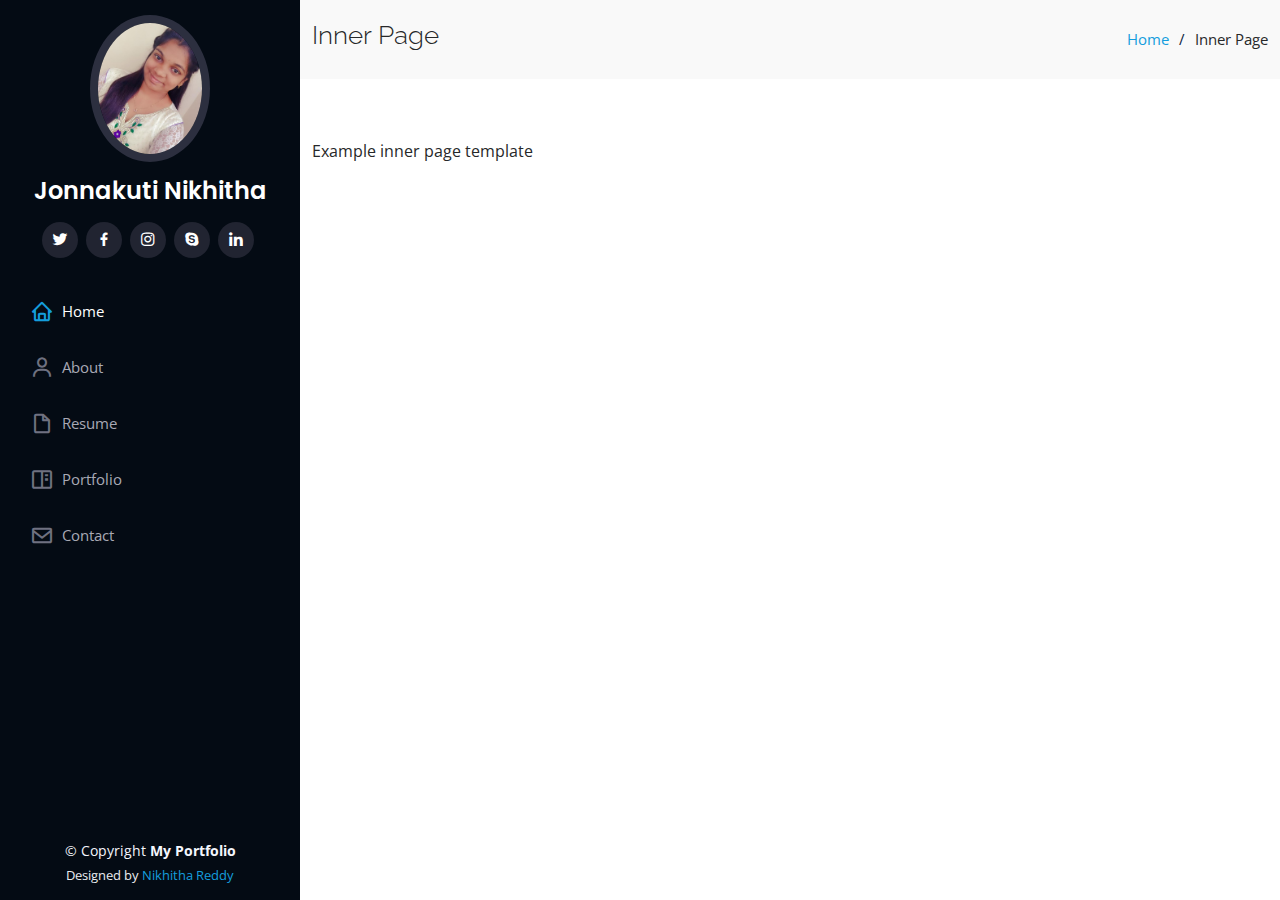
==== inner-page.html @ 9162252d "portfolio version 1" ====
<!DOCTYPE html>
<html lang="en">

<head>
  <meta charset="utf-8">
  <meta content="width=device-width, initial-scale=1.0" name="viewport">

  <title></title>
  <meta content="" name="description">
  <meta content="" name="keywords">

  <!-- Favicons -->
  <link href="assets/img/favicon.png" rel="icon">
  <link href="assets/img/apple-touch-icon.png" rel="apple-touch-icon">

  <!-- Google Fonts -->
  <link href="https://fonts.googleapis.com/css?family=Open+Sans:300,300i,400,400i,600,600i,700,700i|Raleway:300,300i,400,400i,500,500i,600,600i,700,700i|Poppins:300,300i,400,400i,500,500i,600,600i,700,700i" rel="stylesheet">

  <!-- Vendor CSS Files -->
  <link href="assets/vendor/aos/aos.css" rel="stylesheet">
  <link href="assets/vendor/bootstrap/css/bootstrap.min.css" rel="stylesheet">
  <link href="assets/vendor/bootstrap-icons/bootstrap-icons.css" rel="stylesheet">
  <link href="assets/vendor/boxicons/css/boxicons.min.css" rel="stylesheet">
  <link href="assets/vendor/glightbox/css/glightbox.min.css" rel="stylesheet">
  <link href="assets/vendor/swiper/swiper-bundle.min.css" rel="stylesheet">

  <!-- Template Main CSS File -->
  <link href="assets/css/style.css" rel="stylesheet">

  <!-- =======================================================
  * Template Name: iPortfolio - v3.3.0
  * Template URL: https://bootstrapmade.com/iportfolio-bootstrap-portfolio-websites-template/
  * Author: BootstrapMade.com
  * License: https://bootstrapmade.com/license/
  ======================================================== -->
</head>

<body>

  <!-- ======= Mobile nav toggle button ======= -->
  <i class="bi bi-list mobile-nav-toggle d-xl-none"></i>

  <!-- ======= Header ======= -->
  <header id="header">
    <div class="d-flex flex-column">

      <div class="profile">
        <img src="assets/img/my.jfif" alt="" class="img-fluid rounded-circle">
        <h1 class="text-light"><a href="index.html">Jonnakuti Nikhitha</a></h1>
        <div class="social-links mt-3 text-center">
          <a href="#" class="twitter"><i class="bx bxl-twitter"></i></a>
          <a href="#" class="facebook"><i class="bx bxl-facebook"></i></a>
          <a href="#" class="instagram"><i class="bx bxl-instagram"></i></a>
          <a href="#" class="google-plus"><i class="bx bxl-skype"></i></a>
          <a href="#" class="linkedin"><i class="bx bxl-linkedin"></i></a>
        </div>
      </div>

      <nav id="navbar" class="nav-menu navbar">
        <ul>
          <li><a href="#hero" class="nav-link scrollto active"><i class="bx bx-home"></i> <span>Home</span></a></li>
          <li><a href="#about" class="nav-link scrollto"><i class="bx bx-user"></i> <span>About</span></a></li>
          <li><a href="#resume" class="nav-link scrollto"><i class="bx bx-file-blank"></i> <span>Resume</span></a></li>
          <li><a href="#portfolio" class="nav-link scrollto"><i class="bx bx-book-content"></i> <span>Portfolio</span></a></li>
          <li><a href="#contact" class="nav-link scrollto"><i class="bx bx-envelope"></i> <span>Contact</span></a></li>
        </ul>
      </nav><!-- .nav-menu -->
    </div>
  </header><!-- End Header -->

  <main id="main">

    <!-- ======= Breadcrumbs ======= -->
    <section class="breadcrumbs">
      <div class="container">

        <div class="d-flex justify-content-between align-items-center">
          <h2>Inner Page</h2>
          <ol>
            <li><a href="index.html">Home</a></li>
            <li>Inner Page</li>
          </ol>
        </div>

      </div>
    </section><!-- End Breadcrumbs -->

    <section class="inner-page">
      <div class="container">
        <p>
          Example inner page template
        </p>
      </div>
    </section>

  </main><!-- End #main -->

  <!-- ======= Footer ======= -->
  <footer id="footer">
    <div class="container">
      <div class="copyright">
        &copy; Copyright <strong><span>My Portfolio</span></strong>
      </div>
      <div class="credits">
        <!-- All the links in the footer should remain intact. -->
        <!-- You can delete the links only if you purchased the pro version. -->
        <!-- Licensing information: https://bootstrapmade.com/license/ -->
        <!-- Purchase the pro version with working PHP/AJAX contact form: https://bootstrapmade.com/iportfolio-bootstrap-portfolio-websites-template/ -->
        Designed by <a href="https://bootstrapmade.com/">Nikhitha Reddy</a>
      </div>
    </div>
  </footer><!-- End  Footer -->

  <a href="#" class="back-to-top d-flex align-items-center justify-content-center"><i class="bi bi-arrow-up-short"></i></a>

  <!-- Vendor JS Files -->
  <script src="assets/vendor/aos/aos.js"></script>
  <script src="assets/vendor/bootstrap/js/bootstrap.bundle.min.js"></script>
  <script src="assets/vendor/glightbox/js/glightbox.min.js"></script>
  <script src="assets/vendor/isotope-layout/isotope.pkgd.min.js"></script>
  <script src="assets/vendor/php-email-form/validate.js"></script>
  <script src="assets/vendor/purecounter/purecounter.js"></script>
  <script src="assets/vendor/swiper/swiper-bundle.min.js"></script>
  <script src="assets/vendor/typed.js/typed.min.js"></script>
  <script src="assets/vendor/waypoints/noframework.waypoints.js"></script>

  <!-- Template Main JS File -->
  <script src="assets/js/main.js"></script>

</body>

</html>
---- assets/css/style.css ----
/**
* Template Name: iPortfolio - v3.3.0
* Template URL: https://bootstrapmade.com/iportfolio-bootstrap-portfolio-websites-template/
* Author: BootstrapMade.com
* License: https://bootstrapmade.com/license/
*/

/*--------------------------------------------------------------
# General
--------------------------------------------------------------*/
body {
  font-family: "Open Sans", sans-serif;
  color: #272829;
}

a {
  color: #149ddd;
  text-decoration: none;
}

a:hover {
  color: #37b3ed;
  text-decoration: none;
}

h1, h2, h3, h4, h5, h6 {
  font-family: "Raleway", sans-serif;
}

/*--------------------------------------------------------------
# Back to top button
--------------------------------------------------------------*/
.back-to-top {
  position: fixed;
  visibility: hidden;
  opacity: 0;
  right: 15px;
  bottom: 15px;
  z-index: 996;
  background: #149ddd;
  width: 40px;
  height: 40px;
  border-radius: 50px;
  transition: all 0.4s;
}

.back-to-top i {
  font-size: 28px;
  color: #fff;
  line-height: 0;
}

.back-to-top:hover {
  background: #2eafec;
  color: #fff;
}

.back-to-top.active {
  visibility: visible;
  opacity: 1;
}

/*--------------------------------------------------------------
# Header
--------------------------------------------------------------*/
#header {
  position: fixed;
  top: 0;
  left: 0;
  bottom: 0;
  width: 300px;
  transition: all ease-in-out 0.5s;
  z-index: 9997;
  transition: all 0.5s;
  padding: 0 15px;
  background: #040b14;
  overflow-y: auto;
}

#header .profile img {
  margin: 15px auto;
  display: block;
  width: 120px;
  border: 8px solid #2c2f3f;
}

#header .profile h1 {
  font-size: 24px;
  margin: 0;
  padding: 0;
  font-weight: 600;
  -moz-text-align-last: center;
  text-align-last: center;
  font-family: "Poppins", sans-serif;
}

#header .profile h1 a, #header .profile h1 a:hover {
  color: #fff;
  text-decoration: none;
}

#header .profile .social-links a {
  font-size: 18px;
  display: inline-block;
  background: #212431;
  color: #fff;
  line-height: 1;
  padding: 8px 0;
  margin-right: 4px;
  border-radius: 50%;
  text-align: center;
  width: 36px;
  height: 36px;
  transition: 0.3s;
}

#header .profile .social-links a:hover {
  background: #149ddd;
  color: #fff;
  text-decoration: none;
}

#main {
  margin-left: 300px;
}

@media (max-width: 1199px) {
  #header {
    left: -300px;
  }
  #main {
    margin-left: 0;
  }
}

/*--------------------------------------------------------------
# Navigation Menu
--------------------------------------------------------------*/
/* Desktop Navigation */
.nav-menu {
  padding: 30px 0 0 0;
}

.nav-menu * {
  margin: 0;
  padding: 0;
  list-style: none;
}

.nav-menu > ul > li {
  position: relative;
  white-space: nowrap;
}

.nav-menu a, .nav-menu a:focus {
  display: flex;
  align-items: center;
  color: #a8a9b4;
  padding: 12px 15px;
  margin-bottom: 8px;
  transition: 0.3s;
  font-size: 15px;
}

.nav-menu a i, .nav-menu a:focus i {
  font-size: 24px;
  padding-right: 8px;
  color: #6f7180;
}

.nav-menu a:hover, .nav-menu .active, .nav-menu .active:focus, .nav-menu li:hover > a {
  text-decoration: none;
  color: #fff;
}

.nav-menu a:hover i, .nav-menu .active i, .nav-menu .active:focus i, .nav-menu li:hover > a i {
  color: #149ddd;
}

/* Mobile Navigation */
.mobile-nav-toggle {
  position: fixed;
  right: 15px;
  top: 15px;
  z-index: 9998;
  border: 0;
  font-size: 24px;
  transition: all 0.4s;
  outline: none !important;
  background-color: #149ddd;
  color: #fff;
  width: 40px;
  height: 40px;
  display: inline-flex;
  align-items: center;
  justify-content: center;
  line-height: 0;
  border-radius: 50px;
  cursor: pointer;
}

.mobile-nav-active {
  overflow: hidden;
}

.mobile-nav-active #header {
  left: 0;
}

/*--------------------------------------------------------------
# Hero Section
--------------------------------------------------------------*/
#hero {
  width: 100%;
  height: 100vh;
 
    background-image: url("../img/1.jpeg") ;
  
  background-size:cover;
}


#hero:before {
  content: "";
  background: rgba(5, 13, 24, 0.3);
  position: absolute;
  bottom: 0;
  top: 0;
  left: 0;
  right: 0;
  z-index: 1;
}

#hero .hero-container {
  position: relative;
  z-index: 2;
  min-width: 300px;
}

#hero h1 {
  margin: 0 0 10px 0;
  font-size: 64px;
  font-weight: 700;
  line-height: 56px;
  color: #fff;
}

#hero p {
  color: #fff;
  margin-bottom: 50px;
  font-size: 26px;
  font-family: "Poppins", sans-serif;
}

#hero p span {
  color: #fff;
  padding-bottom: 4px;
  letter-spacing: 1px;
  border-bottom: 3px solid #149ddd;
}

@media (min-width: 1024px) {
  #hero {
    background-attachment: fixed;
  }
}

@media (max-width: 768px) {
  #hero h1 {
    font-size: 28px;
    line-height: 36px;
  }
  #hero h2 {
    font-size: 18px;
    line-height: 24px;
    margin-bottom: 30px;
  }
}

/*--------------------------------------------------------------
# Sections General
--------------------------------------------------------------*/
section {
  padding: 60px 0;
  overflow: hidden;
}

.section-bg {
  background: #f5f8fd;
}

.section-title {
  padding-bottom: 30px;
}

.section-title h2 {
  font-size: 32px;
  font-weight: bold;
  margin-bottom: 20px;
  padding-bottom: 20px;
  position: relative;
  color: #173b6c;
}

.section-title h2::after {
  content: '';
  position: absolute;
  display: block;
  width: 50px;
  height: 3px;
  background: #149ddd;
  bottom: 0;
  left: 0;
}

.section-title p {
  margin-bottom: 0;
}

/*--------------------------------------------------------------
# About
--------------------------------------------------------------*/
.about .content h3 {
  font-weight: 700;
  font-size: 26px;
  color: #173b6c;
}

.about .content ul {
  list-style: none;
  padding: 0;
}

.about .content ul li {
  margin-bottom: 20px;
  display: flex;
  align-items: center;
}

.about .content ul strong {
  margin-right: 10px;
}

.about .content ul i {
  font-size: 16px;
  margin-right: 5px;
  color: #149ddd;
  line-height: 0;
}

.about .content p:last-child {
  margin-bottom: 0;
}

/*--------------------------------------------------------------
# Facts
--------------------------------------------------------------*/
.facts {
  padding-bottom: 30px;
}

.facts .count-box {
  padding: 30px;
  width: 100%;
}

.facts .count-box i {
  display: block;
  font-size: 44px;
  color: #149ddd;
  float: left;
  line-height: 0;
}

.facts .count-box span {
  font-size: 48px;
  line-height: 40px;
  display: block;
  font-weight: 700;
  color: #050d18;
  margin-left: 60px;
}

.facts .count-box p {
  padding: 15px 0 0 0;
  margin: 0 0 0 60px;
  font-family: "Raleway", sans-serif;
  font-size: 14px;
  color: #122f57;
}

.facts .count-box a {
  font-weight: 600;
  display: block;
  margin-top: 20px;
  color: #122f57;
  font-size: 15px;
  font-family: "Poppins", sans-serif;
  transition: ease-in-out 0.3s;
}

.facts .count-box a:hover {
  color: #1f5297;
}

/*--------------------------------------------------------------
# Akills
--------------------------------------------------------------*/
.skills .progress {
  height: 60px;
  display: block;
  background: none;
  border-radius: 0;
}

.skills .progress .skill {
  padding: 0;
  margin: 0 0 6px 0;
  text-transform: uppercase;
  display: block;
  font-weight: 600;
  font-family: "Poppins", sans-serif;
  color: #050d18;
}

.skills .progress .skill .val {
  float: right;
  font-style: normal;
}

.skills .progress-bar-wrap {
  background: #dce8f8;
  height: 10px;
}

.skills .progress-bar {
  width: 1px;
  height: 10px;
  transition: .9s;
  background-color: #149ddd;
}

/*--------------------------------------------------------------
# Resume
--------------------------------------------------------------*/
.resume .resume-title {
  font-size: 26px;
  font-weight: 700;
  margin-top: 20px;
  margin-bottom: 20px;
  color: #050d18;
}

.resume .resume-item {
  padding: 0 0 20px 20px;
  margin-top: -2px;
  border-left: 2px solid #1f5297;
  position: relative;
}

.resume .resume-item h4 {
  line-height: 18px;
  font-size: 18px;
  font-weight: 600;
  text-transform: uppercase;
  font-family: "Poppins", sans-serif;
  color: #050d18;
  margin-bottom: 10px;
}

.resume .resume-item h5 {
  font-size: 16px;
  background: #e4edf9;
  padding: 5px 15px;
  display: inline-block;
  font-weight: 600;
  margin-bottom: 10px;
}

.resume .resume-item ul {
  padding-left: 20px;
}

.resume .resume-item ul li {
  padding-bottom: 10px;
}

.resume .resume-item:last-child {
  padding-bottom: 0;
}

.resume .resume-item::before {
  content: "";
  position: absolute;
  width: 16px;
  height: 16px;
  border-radius: 50px;
  left: -9px;
  top: 0;
  background: #fff;
  border: 2px solid #1f5297;
}

/*--------------------------------------------------------------
# Portfolio
--------------------------------------------------------------*/
.portfolio .portfolio-item {
  margin-bottom: 30px;
}

.portfolio #portfolio-flters {
  padding: 0;
  margin: 0 auto 35px auto;
  list-style: none;
  text-align: center;
  background: #fff;
  border-radius: 50px;
  padding: 2px 15px;
}

.portfolio #portfolio-flters li {
  cursor: pointer;
  display: inline-block;
  padding: 10px 15px 8px 15px;
  font-size: 14px;
  font-weight: 600;
  line-height: 1;
  text-transform: uppercase;
  color: #272829;
  margin-bottom: 5px;
  transition: all 0.3s ease-in-out;
}

.portfolio #portfolio-flters li:hover, .portfolio #portfolio-flters li.filter-active {
  color: #149ddd;
}

.portfolio #portfolio-flters li:last-child {
  margin-right: 0;
}

.portfolio .portfolio-wrap {
  transition: 0.3s;
  position: relative;
  overflow: hidden;
  z-index: 1;
}

.portfolio .portfolio-wrap::before {
  content: "";
  background: rgba(255, 255, 255, 0.5);
  position: absolute;
  left: 0;
  right: 0;
  top: 0;
  bottom: 0;
  transition: all ease-in-out 0.3s;
  z-index: 2;
  opacity: 0;
}

.portfolio .portfolio-wrap .portfolio-links {
  opacity: 1;
  left: 0;
  right: 0;
  bottom: -60px;
  z-index: 3;
  position: absolute;
  transition: all ease-in-out 0.3s;
  display: flex;
  justify-content: center;
}

.portfolio .portfolio-wrap .portfolio-links a {
  color: #fff;
  font-size: 28px;
  text-align: center;
  background: rgba(20, 157, 221, 0.75);
  transition: 0.3s;
  width: 50%;
}

.portfolio .portfolio-wrap .portfolio-links a:hover {
  background: rgba(20, 157, 221, 0.95);
}

.portfolio .portfolio-wrap .portfolio-links a + a {
  border-left: 1px solid #37b3ed;
}

.portfolio .portfolio-wrap:hover::before {
  top: 0;
  left: 0;
  right: 0;
  bottom: 0;
  opacity: 1;
}

.portfolio .portfolio-wrap:hover .portfolio-links {
  opacity: 1;
  bottom: 0;
}

/*--------------------------------------------------------------
# Portfolio Details
--------------------------------------------------------------*/
.portfolio-details {
  padding-top: 40px;
}

.portfolio-details .portfolio-details-slider img {
  width: 100%;
}

.portfolio-details .portfolio-details-slider .swiper-pagination {
  margin-top: 20px;
  position: relative;
}

.portfolio-details .portfolio-details-slider .swiper-pagination .swiper-pagination-bullet {
  width: 12px;
  height: 12px;
  background-color: #fff;
  opacity: 1;
  border: 1px solid #149ddd;
}

.portfolio-details .portfolio-details-slider .swiper-pagination .swiper-pagination-bullet-active {
  background-color: #149ddd;
}

.portfolio-details .portfolio-info {
  padding: 30px;
  box-shadow: 0px 0 30px rgba(5, 13, 24, 0.08);
}

.portfolio-details .portfolio-info h3 {
  font-size: 22px;
  font-weight: 700;
  margin-bottom: 20px;
  padding-bottom: 20px;
  border-bottom: 1px solid #eee;
}

.portfolio-details .portfolio-info ul {
  list-style: none;
  padding: 0;
  font-size: 15px;
}

.portfolio-details .portfolio-info ul li + li {
  margin-top: 10px;
}

.portfolio-details .portfolio-description {
  padding-top: 30px;
}

.portfolio-details .portfolio-description h2 {
  font-size: 26px;
  font-weight: 700;
  margin-bottom: 20px;
}

.portfolio-details .portfolio-description p {
  padding: 0;
}

/*--------------------------------------------------------------
# Services
--------------------------------------------------------------*/
.services .icon-box {
  margin-bottom: 20px;
}

.services .icon {
  float: left;
  display: flex;
  align-items: center;
  justify-content: center;
  width: 54px;
  height: 54px;
  background: #149ddd;
  border-radius: 50%;
  transition: 0.5s;
  border: 1px solid #149ddd;
}

.services .icon i {
  color: #fff;
  font-size: 24px;
  line-height: 0;
}

.services .icon-box:hover .icon {
  background: #fff;
}

.services .icon-box:hover .icon i {
  color: #149ddd;
}

.services .title {
  margin-left: 80px;
  font-weight: 700;
  margin-bottom: 15px;
  font-size: 18px;
}

.services .title a {
  color: #343a40;
}

.services .title a:hover {
  color: #149ddd;
}

.services .description {
  margin-left: 80px;
  line-height: 24px;
  font-size: 14px;
}

/*--------------------------------------------------------------
# Testimonials
--------------------------------------------------------------*/
.testimonials .testimonial-item {
  box-sizing: content-box;
  text-align: center;
  min-height: 320px;
}

.testimonials .testimonial-item .testimonial-img {
  width: 90px;
  border-radius: 50%;
  margin: 0 auto;
}

.testimonials .testimonial-item h3 {
  font-size: 18px;
  font-weight: bold;
  margin: 10px 0 5px 0;
  color: #111;
}

.testimonials .testimonial-item h4 {
  font-size: 14px;
  color: #999;
  margin: 0;
}

.testimonials .testimonial-item .quote-icon-left, .testimonials .testimonial-item .quote-icon-right {
  color: #c3e8fa;
  font-size: 26px;
}

.testimonials .testimonial-item .quote-icon-left {
  display: inline-block;
  left: -5px;
  position: relative;
}

.testimonials .testimonial-item .quote-icon-right {
  display: inline-block;
  right: -5px;
  position: relative;
  top: 10px;
}

.testimonials .testimonial-item p {
  font-style: italic;
  margin: 0 15px 15px 15px;
  padding: 20px;
  background: #fff;
  position: relative;
  margin-bottom: 35px;
  border-radius: 6px;
  box-shadow: 0px 2px 15px rgba(0, 0, 0, 0.1);
}

.testimonials .testimonial-item p::after {
  content: "";
  width: 0;
  height: 0;
  border-top: 20px solid #fff;
  border-right: 20px solid transparent;
  border-left: 20px solid transparent;
  position: absolute;
  bottom: -20px;
  left: calc(50% - 20px);
}

.testimonials .swiper-pagination {
  margin-top: 20px;
  position: relative;
}

.testimonials .swiper-pagination .swiper-pagination-bullet {
  width: 12px;
  height: 12px;
  background-color: #fff;
  opacity: 1;
  border: 1px solid #149ddd;
}

.testimonials .swiper-pagination .swiper-pagination-bullet-active {
  background-color: #149ddd;
}

/*--------------------------------------------------------------
# Contact
--------------------------------------------------------------*/
.contact {
  padding-bottom: 130px;
}

.contact .info {
  padding: 30px;
  background: #fff;
  width: 100%;
  box-shadow: 0 0 24px 0 rgba(0, 0, 0, 0.12);
}

.contact .info i {
  font-size: 20px;
  color: #149ddd;
  float: left;
  width: 44px;
  height: 44px;
  background: #dff3fc;
  display: flex;
  justify-content: center;
  align-items: center;
  border-radius: 50px;
  transition: all 0.3s ease-in-out;
}

.contact .info h4 {
  padding: 0 0 0 60px;
  font-size: 22px;
  font-weight: 600;
  margin-bottom: 5px;
  color: #050d18;
}

.contact .info p {
  padding: 0 0 10px 60px;
  margin-bottom: 20px;
  font-size: 14px;
  color: #173b6c;
}

.contact .info .email p {
  padding-top: 5px;
}

.contact .info .social-links {
  padding-left: 60px;
}

.contact .info .social-links a {
  font-size: 18px;
  display: inline-block;
  background: #333;
  color: #fff;
  line-height: 1;
  padding: 8px 0;
  border-radius: 50%;
  text-align: center;
  width: 36px;
  height: 36px;
  transition: 0.3s;
  margin-right: 10px;
}

.contact .info .social-links a:hover {
  background: #149ddd;
  color: #fff;
}

.contact .info .email:hover i, .contact .info .address:hover i, .contact .info .phone:hover i {
  background: #149ddd;
  color: #fff;
}

.contact .php-email-form {
  width: 100%;
  padding: 30px;
  background: #fff;
  box-shadow: 0 0 24px 0 rgba(0, 0, 0, 0.12);
}

.contact .php-email-form .form-group {
  padding-bottom: 8px;
}

.contact .php-email-form .validate {
  display: none;
  color: red;
  margin: 0 0 15px 0;
  font-weight: 400;
  font-size: 13px;
}

.contact .php-email-form .error-message {
  display: none;
  color: #fff;
  background: #ed3c0d;
  text-align: left;
  padding: 15px;
  font-weight: 600;
}

.contact .php-email-form .error-message br + br {
  margin-top: 25px;
}

.contact .php-email-form .sent-message {
  display: none;
  color: #fff;
  background: #18d26e;
  text-align: center;
  padding: 15px;
  font-weight: 600;
}

.contact .php-email-form .loading {
  display: none;
  background: #fff;
  text-align: center;
  padding: 15px;
}

.contact .php-email-form .loading:before {
  content: "";
  display: inline-block;
  border-radius: 50%;
  width: 24px;
  height: 24px;
  margin: 0 10px -6px 0;
  border: 3px solid #18d26e;
  border-top-color: #eee;
  -webkit-animation: animate-loading 1s linear infinite;
  animation: animate-loading 1s linear infinite;
}

.contact .php-email-form .form-group {
  margin-bottom: 15px;
}

.contact .php-email-form label {
  padding-bottom: 8px;
}

.contact .php-email-form input, .contact .php-email-form textarea {
  border-radius: 0;
  box-shadow: none;
  font-size: 14px;
}

.contact .php-email-form input {
  height: 44px;
}

.contact .php-email-form textarea {
  padding: 10px 15px;
}

.contact .php-email-form button[type="submit"] {
  background: #149ddd;
  border: 0;
  padding: 10px 24px;
  color: #fff;
  transition: 0.4s;
  border-radius: 4px;
}

.contact .php-email-form button[type="submit"]:hover {
  background: #37b3ed;
}

@-webkit-keyframes animate-loading {
  0% {
    transform: rotate(0deg);
  }
  100% {
    transform: rotate(360deg);
  }
}

@keyframes animate-loading {
  0% {
    transform: rotate(0deg);
  }
  100% {
    transform: rotate(360deg);
  }
}

/*--------------------------------------------------------------
# Breadcrumbs
--------------------------------------------------------------*/
.breadcrumbs {
  padding: 20px 0;
  background: #f9f9f9;
}

.breadcrumbs h2 {
  font-size: 26px;
  font-weight: 300;
}

.breadcrumbs ol {
  display: flex;
  flex-wrap: wrap;
  list-style: none;
  padding: 0;
  margin: 0;
  font-size: 15px;
}

.breadcrumbs ol li + li {
  padding-left: 10px;
}

.breadcrumbs ol li + li::before {
  display: inline-block;
  padding-right: 10px;
  color: #0e2442;
  content: "/";
}

@media (max-width: 768px) {
  .breadcrumbs .d-flex {
    display: block !important;
  }
  .breadcrumbs ol {
    display: block;
  }
  .breadcrumbs ol li {
    display: inline-block;
  }
}

/*--------------------------------------------------------------
# Footer
--------------------------------------------------------------*/
#footer {
  padding: 15px;
  color: #f4f6fd;
  font-size: 14px;
  position: fixed;
  left: 0;
  bottom: 0;
  width: 300px;
  z-index: 9999;
  background: #040b14;
}

#footer .copyright {
  text-align: center;
}

#footer .credits {
  padding-top: 5px;
  text-align: center;
  font-size: 13px;
  color: #eaebf0;
}

@media (max-width: 1199px) {
  #footer {
    position: static;
    width: auto;
    padding-right: 20px 15px;
  }
}
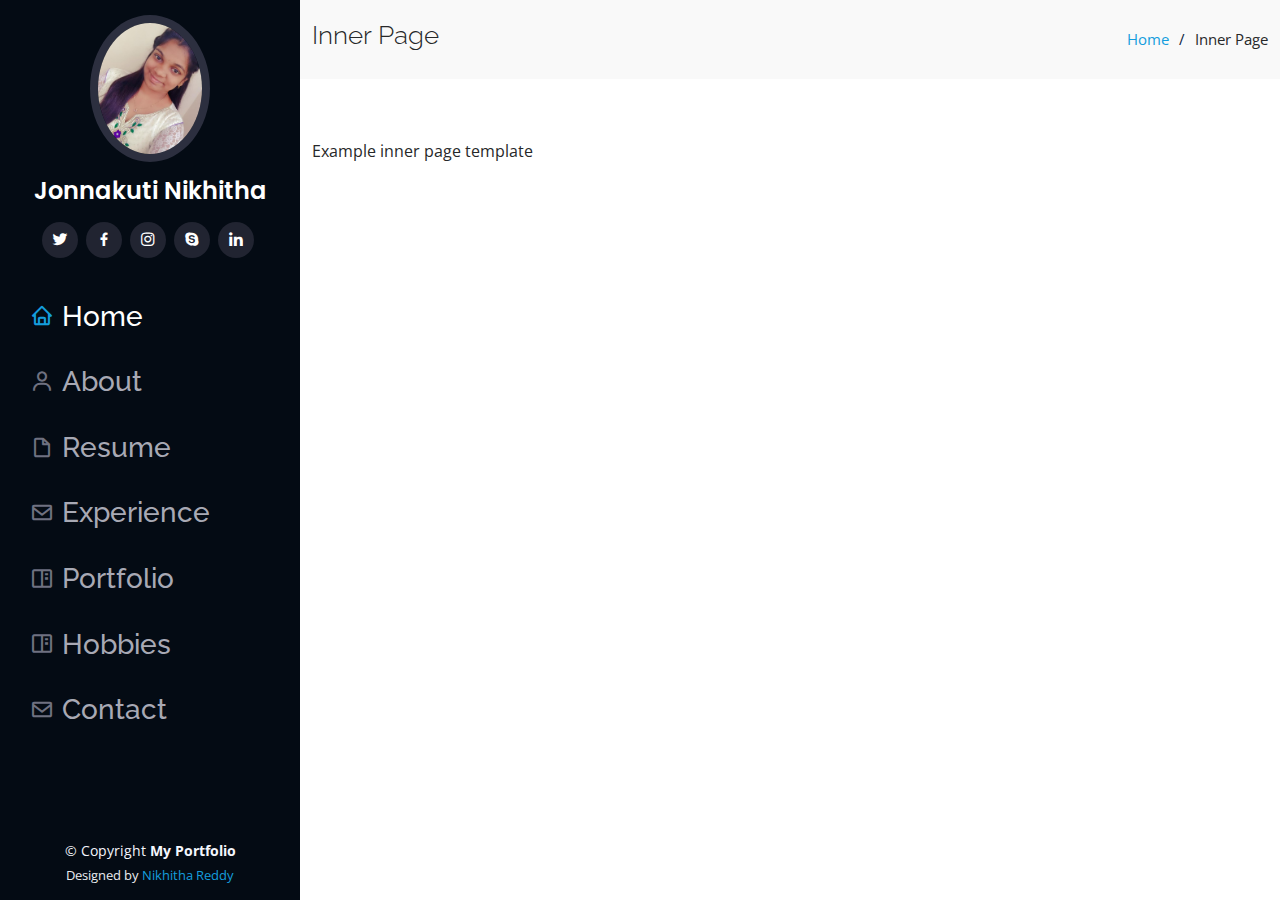
==== commit 53e9e81b: "updated the portfolio" ====
--- a/inner-page.html
+++ b/inner-page.html
@@ -58,11 +58,13 @@
 
       <nav id="navbar" class="nav-menu navbar">
         <ul>
-          <li><a href="#hero" class="nav-link scrollto active"><i class="bx bx-home"></i> <span>Home</span></a></li>
-          <li><a href="#about" class="nav-link scrollto"><i class="bx bx-user"></i> <span>About</span></a></li>
-          <li><a href="#resume" class="nav-link scrollto"><i class="bx bx-file-blank"></i> <span>Resume</span></a></li>
-          <li><a href="#portfolio" class="nav-link scrollto"><i class="bx bx-book-content"></i> <span>Portfolio</span></a></li>
-          <li><a href="#contact" class="nav-link scrollto"><i class="bx bx-envelope"></i> <span>Contact</span></a></li>
+          <li><a href="#hero" class="nav-link scrollto active"><i class="bx bx-home"></i> <span><h3>Home </h3></span></a></li>
+          <li><a href="#about" class="nav-link scrollto"><i class="bx bx-user"></i> <span><h3> About</h3></span></a></li>
+          <li><a href="#resume" class="nav-link scrollto"><i class="bx bx-file-blank"></i> <span><h3>Resume </h3></span></a></li>
+          <li><a href="#Experience" class="nav-link scrollto"><i class="bx bx-envelope"></i> <span><h3>Experience </h3></span></a></li>
+          <li><a href="#portfolio" class="nav-link scrollto"><i class="bx bx-book-content"></i> <span><h3>Portfolio </h3></span></a></li>
+          <li><a href="#portfolio" class="nav-link scrollto"><i class="bx bx-book-content"></i> <span><h3>Hobbies </h3></span></a></li>
+          <li><a href="#contact" class="nav-link scrollto"><i class="bx bx-envelope"></i> <span><h3> Contact</h3></span></a></li>
         </ul>
       </nav><!-- .nav-menu -->
     </div>
